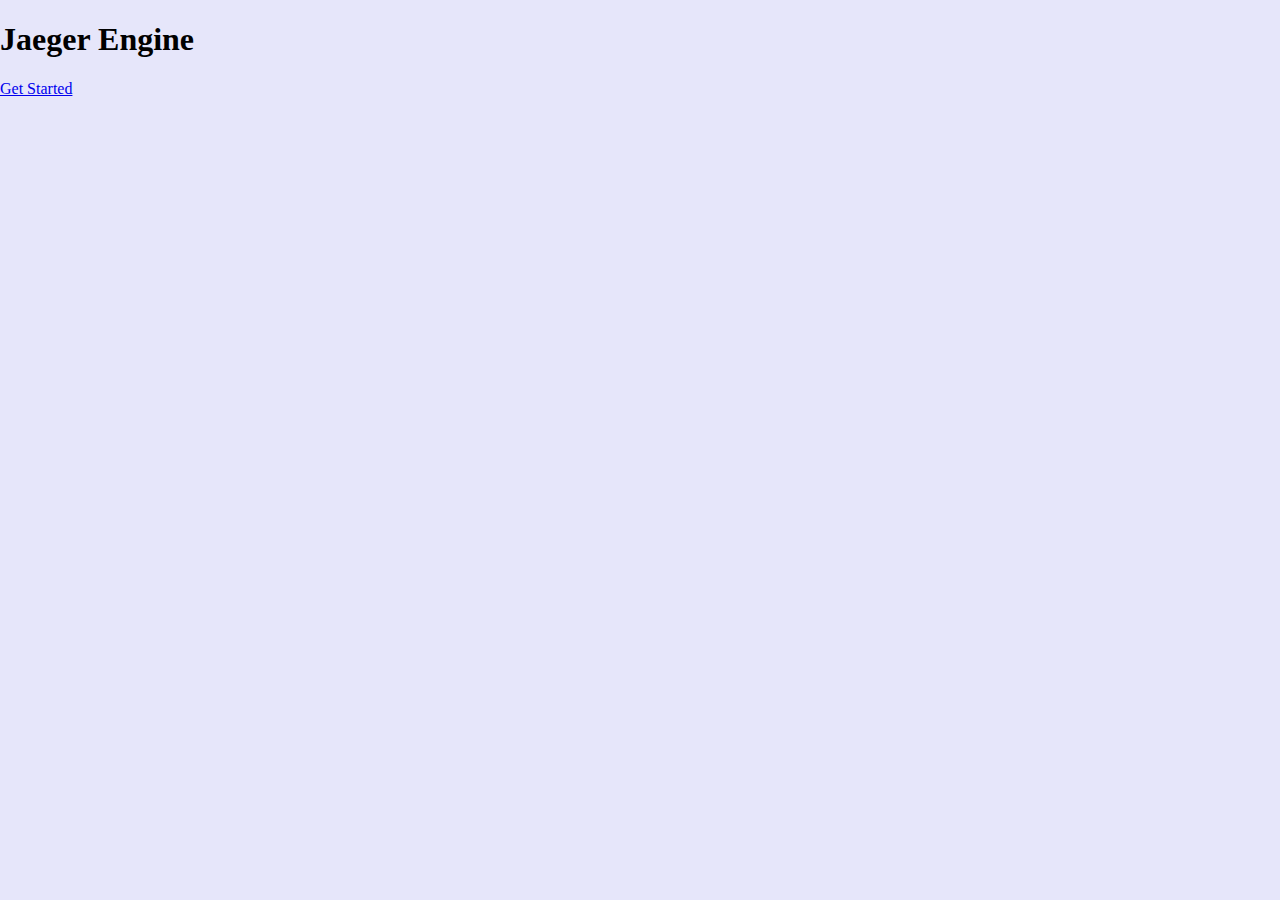
==== public/index.html @ 60449df6 "moved to prod" ====
<!DOCTYPE html>
<html>
  <head>
    <meta charset="utf-8">
    <meta name="viewport" content="width=device-width, initial-scale=1, user-scalable=no">
    <meta name="description" content="Project by Michael Abia">
    <meta name="keywords" content="Javascript, Game, Engine, Michael Abia, Jaeger Engine">
    <meta property="og:title" content="Jaeger Engine">
    <meta property="og:type" content="Website">
    <meta property="og:url" content="https://jaeger-engine.web.app">
    <meta property="og:image:width" content="225">
    <meta property="og:image:height" content="225">
    <meta property="og:image:alt" content="Jaeger Engine">
    <meta property="og:image:secure_url" content="https://jaeger-engine.web.app/assets/jaeger-engine.png">
    <meta property="og:image:type" content="image/png">
    <meta property="og:site_name" content="Jaeger-Engine">
    <link rel="icon" type="image/png" href="assets/favicon-32x32.png" sizes="32x32">
    <link rel="stylesheet" href="assets/main.css"/>
    <title>Jaeger Engine</title>

  </head>
  <body>
    <div>
      <h1>Jaeger Engine</h1>
      <a target="_blank" href="game_editor.html">Get Started</a>
    </div>
  </body>
</html>
---- public/assets/main.css ----
body {
    background-color:lavender;
    margin: 0px;
}
section {
    display: flex;
}
#nocode {
    display: block;
    width: 60vw;
    height: 100vh;
}
#screen {
    background-color: white;
    width: 100%;
    height: 60%;
    margin: 0px;
    display: block;
}
#menu {
    margin: 0px;
}
#code {
    width: 40vw;
    height: 100vh;
    display: block;
}
#popup{
    display: none;
    background-color: rgba(0, 0, 0, 0.5);
    position: fixed;
    align-items: center;
    top: 10vh;
    right: 20vw;
    left: 20vw;
    bottom: 10vh;
}
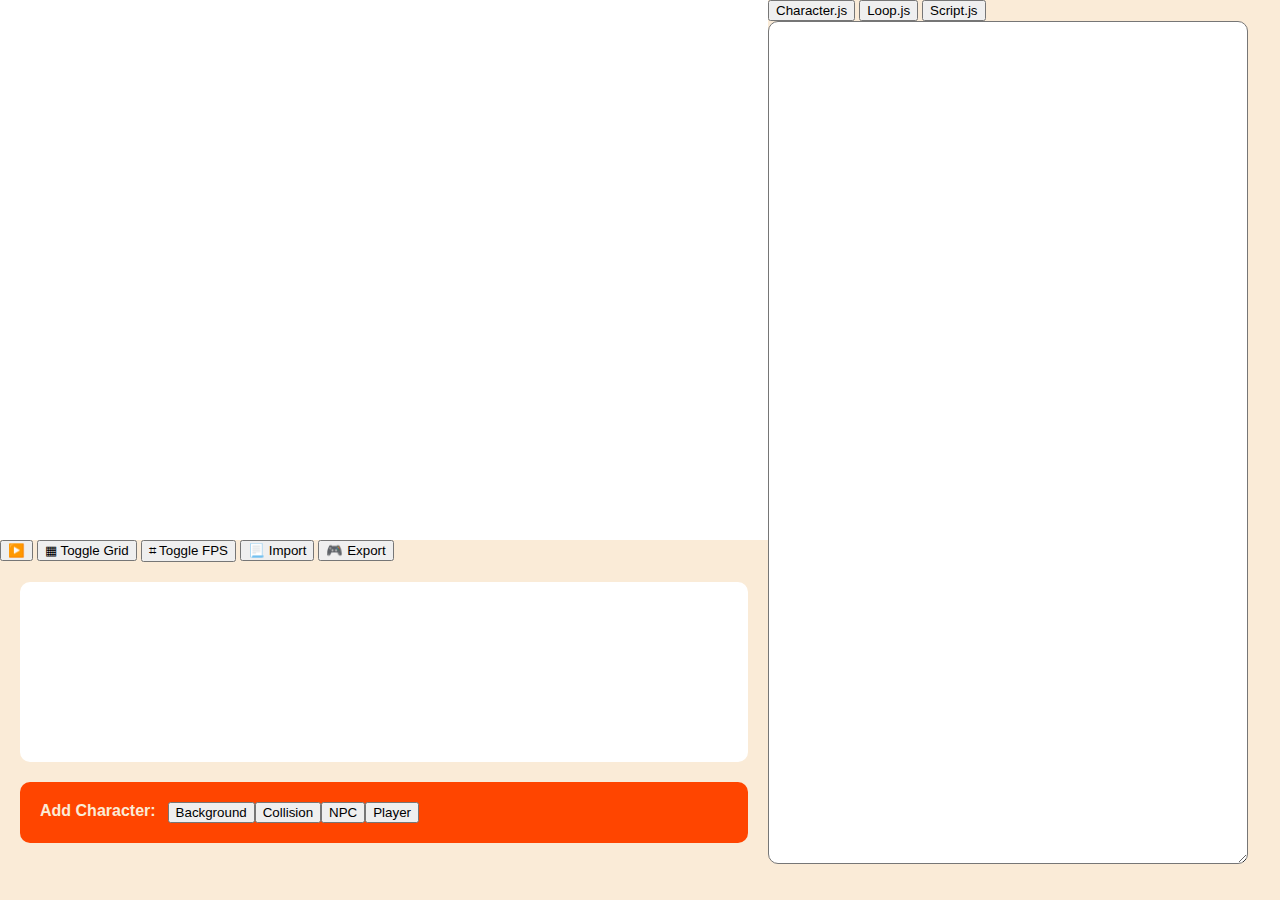
==== commit 0d6d60b6: "made way for tabs" ====
--- a/public/index.html
+++ b/public/index.html
@@ -1,28 +1,87 @@
 <!DOCTYPE html>
 <html>
-  <head>
-    <meta charset="utf-8">
-    <meta name="viewport" content="width=device-width, initial-scale=1, user-scalable=no">
-    <meta name="description" content="Project by Michael Abia">
-    <meta name="keywords" content="Javascript, Game, Engine, Michael Abia, Jaeger Engine">
-    <meta property="og:title" content="Jaeger Engine">
-    <meta property="og:type" content="Website">
-    <meta property="og:url" content="https://jaeger-engine.web.app">
-    <meta property="og:image:width" content="225">
-    <meta property="og:image:height" content="225">
-    <meta property="og:image:alt" content="Jaeger Engine">
-    <meta property="og:image:secure_url" content="https://jaeger-engine.web.app/assets/jaeger-engine.png">
-    <meta property="og:image:type" content="image/png">
-    <meta property="og:site_name" content="Jaeger-Engine">
-    <link rel="icon" type="image/png" href="assets/favicon-32x32.png" sizes="32x32">
-    <link rel="stylesheet" href="assets/main.css"/>
-    <title>Jaeger Engine</title>
+    <head>
+        <meta charset="utf-8">
+        <meta name="viewport" content="width=device-width, initial-scale=1, user-scalable=no">
+        <meta name="description" content="Project by Michael Abia">
+        <meta name="keywords" content="Javascript, Game, Engine, Michael Abia, Jaeger Engine">
+        <meta content="https://twitter.com/brinmoHQ" property="og:see_also" />
+		<!-- Twitter data -->
+		<meta name="twitter:card" content="summary_large_image" />
+		<meta name="twitter:site" content="@michael_abia_v1" />
+		<meta name="twitter:creator" content="@michael_abia_v1" />
+		<meta name="twitter:title" content="Jaeger Engine" />
+		<meta name="twitter:description" content="a javascript game engine" />
+		<meta name="twitter:image" content="https://jaeger-engine.web.app/assets/jaeger-engine.png" />
+		<meta name="twitter:image:width" content="315" />
+		<meta name="twitter:image:height" content="600" />
+		<meta name="twitter:image:alt" content="Brinmo" />
+        <meta property="og:title" content="Jaeger Engine">
+        <meta property="og:type" content="Website">
+        <meta property="og:url" content="https://jaeger-engine.web.app">
+        <meta property="og:image:width" content="315">
+        <meta property="og:image:height" content="600">
+        <meta property="og:image:alt" content="Jaeger Engine">
+        <meta property="og:image:secure_url" content="https://jaeger-engine.web.app/assets/jaeger-engine.png">
+        <meta property="og:image:type" content="image/png">
+        <meta property="og:site_name" content="Jaeger-Engine">
+        <link rel="icon" type="image/png" href="assets/favicon-32x32.png" sizes="32x32">
+        <link rel="stylesheet" href="assets/main.css"/>
+        <script src="game_engine.js"></script>
+        <title>Jaeger Engine</title>
+    </head>
+    <body>
+        <section>
+            <div id="nocode">
+                <canvas id="screen"></canvas>
+                <div id="menu">
+                    <button id="togglegame" onclick="toggleGame()">▶️</button>
+                    <button onclick="togglePositions()">▦ Toggle Grid</button>
+                    <button onclick="toggleFPS()">⌗ Toggle FPS</button>
+                    <button onclick="importGame()">📃 Import</button>
+                    <button onclick="exportGame()">🎮 Export</button>
+                </div>
+                <div id="charactermenu">
+                    <div id="list">
+                    </div>
+                    <div id="type">
+                        <div style="color: antiquewhite; font-weight: bold; font-family: sans-serif;">Add Character: </div>
+                        &nbsp;&nbsp;&nbsp;
+                        <button onclick="createCharacter('b')">Background</button>
+                        <button onclick="createCharacter('c')">Collision</button>
+                        <button onclick="createCharacter('n')">NPC</button>
+                        <button onclick="createCharacter('p')">Player</button>
+                    </div>
+                </div>
+                <div id="loopmenu">
 
-  </head>
-  <body>
-    <div>
-      <h1>Jaeger Engine</h1>
-      <a target="_blank" href="game_editor.html">Get Started</a>
-    </div>
-  </body>
-</html>
+                </div>
+                <div id="scriptmenu">
+
+                </div>
+            </div>
+            <div id="code">
+                <div>
+                    <button onclick="openTab('character.js')">Character.js</button>
+                    <button onclick="openTab('loop.js')">Loop.js</button>
+                    <button onclick="openTab('script.js')">Script.js</button>
+                </div>
+                <textarea id="charactertab">
+
+                </textarea>
+                <textarea id="looptab">
+
+                </textarea>
+                <textarea id="scripttab">
+
+                </textarea>
+            </div>
+        </section>
+        <div id="popup">
+        </div>
+    </body>
+    <!--Scripts to be generated/read-->
+    <script src="characters.js" defer></script>
+    <script src="loop.js" defer></script>
+    <script src="script.js" defer></script>
+</html>--- a/public/assets/main.css
+++ b/public/assets/main.css
@@ -1,5 +1,20 @@
+#home {
+    background: url(jaeger-engine.png) no-repeat center center fixed; 
+    -webkit-background-size: cover;
+    -moz-background-size: cover;
+    -o-background-size: cover;
+    background-size: cover;
+    font-family: sans-serif;
+}
+#start {
+    background-color: white;
+    padding: 10px;
+    border-radius: 50px;
+    text-decoration: none;
+    font-size: medium;
+}
 body {
-    background-color:lavender;
+    background-color: antiquewhite;
     margin: 0px;
 }
 section {
@@ -25,6 +40,20 @@
     height: 100vh;
     display: block;
 }
+#type{
+    display: flex;
+    border-radius: 10px;
+    margin: 20px;
+    padding: 20px;
+    background-color: orangered;
+}
+#list{
+    height: 20vh; 
+    width: 60vw-40px;
+    border-radius: 10px;
+    margin: 20px;
+    background-color: white;
+}
 #popup{
     display: none;
     background-color: rgba(0, 0, 0, 0.5);
@@ -34,4 +63,31 @@
     right: 20vw;
     left: 20vw;
     bottom: 10vh;
+}
+#charactertab {
+    height: 93vh; 
+    width: 37vw;
+    display: block;
+    border-radius: 10px;
+}
+#looptab {
+    height: 93vh; 
+    width: 37vw;
+    display: none;
+    border-radius: 10px;
+}
+#scripttab {
+    height: 93vh; 
+    width: 37vw;
+    display: none;
+    border-radius: 10px;
+}
+#charactermenu{
+    display: block;
+}
+#loopmenu {
+    display: none;
+}
+#scriptmenu {
+    display: none;
 }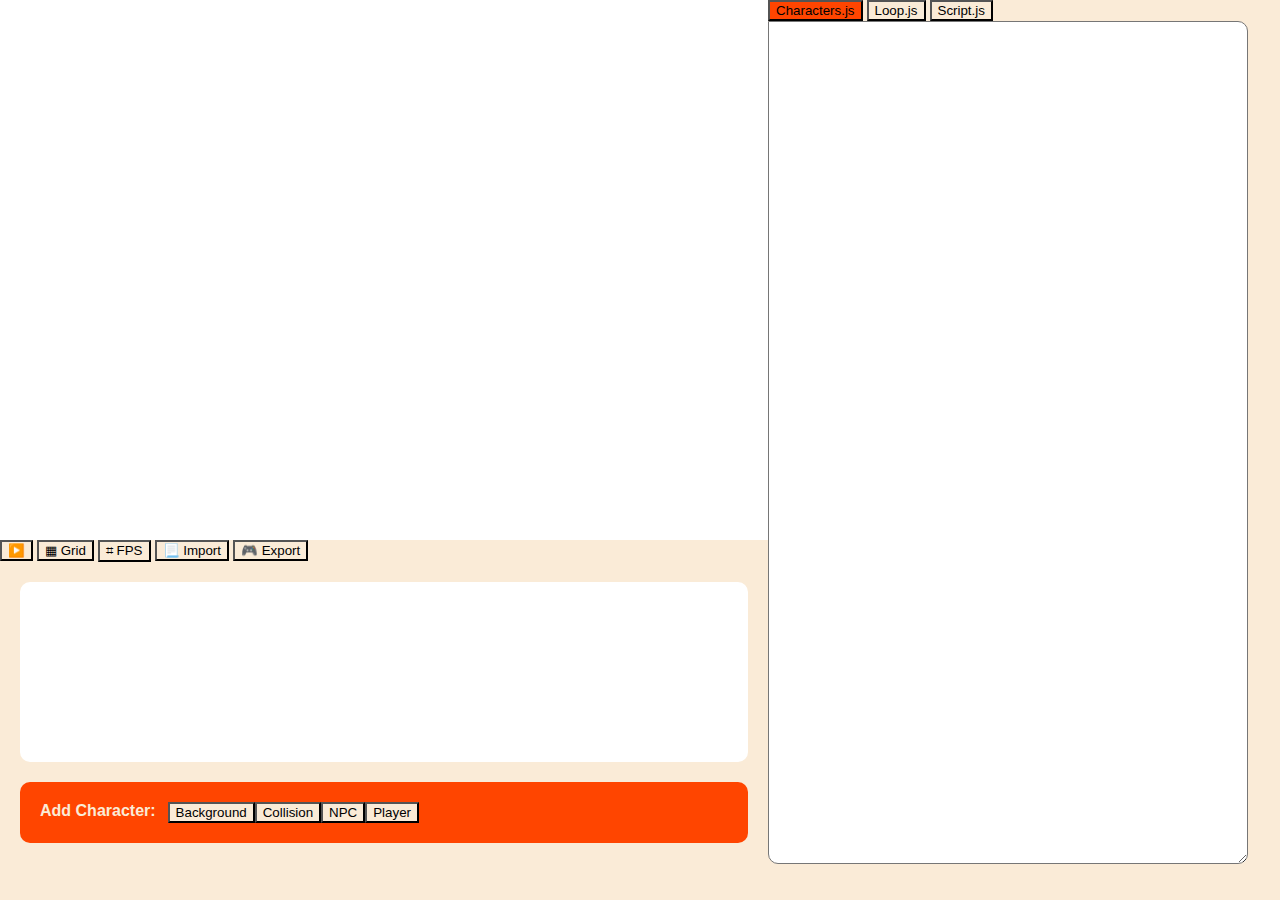
==== commit a528f008: "editor ui update" ====
--- a/public/index.html
+++ b/public/index.html
@@ -5,7 +5,7 @@
         <meta name="viewport" content="width=device-width, initial-scale=1, user-scalable=no">
         <meta name="description" content="Project by Michael Abia">
         <meta name="keywords" content="Javascript, Game, Engine, Michael Abia, Jaeger Engine">
-        <meta content="https://twitter.com/brinmoHQ" property="og:see_also" />
+        <meta content="https://twitter.com/michael_abia_v1" property="og:see_also" />
 		<!-- Twitter data -->
 		<meta name="twitter:card" content="summary_large_image" />
 		<meta name="twitter:site" content="@michael_abia_v1" />
@@ -30,14 +30,14 @@
         <script src="game_engine.js"></script>
         <title>Jaeger Engine</title>
     </head>
-    <body>
+    <body onload="openTab('characters.js')">
         <section>
             <div id="nocode">
                 <canvas id="screen"></canvas>
                 <div id="menu">
                     <button id="togglegame" onclick="toggleGame()">▶️</button>
-                    <button onclick="togglePositions()">▦ Toggle Grid</button>
-                    <button onclick="toggleFPS()">⌗ Toggle FPS</button>
+                    <button onclick="togglePositions()">▦ Grid</button>
+                    <button onclick="toggleFPS()">⌗ FPS</button>
                     <button onclick="importGame()">📃 Import</button>
                     <button onclick="exportGame()">🎮 Export</button>
                 </div>
@@ -62,19 +62,13 @@
             </div>
             <div id="code">
                 <div>
-                    <button onclick="openTab('character.js')">Character.js</button>
-                    <button onclick="openTab('loop.js')">Loop.js</button>
-                    <button onclick="openTab('script.js')">Script.js</button>
+                    <button id="ct" onclick="openTab('characters.js')">Characters.js</button>
+                    <button id="lt" onclick="openTab('loop.js')">Loop.js</button>
+                    <button id="st" onclick="openTab('script.js')">Script.js</button>
                 </div>
-                <textarea id="charactertab">
-
-                </textarea>
-                <textarea id="looptab">
-
-                </textarea>
-                <textarea id="scripttab">
-
-                </textarea>
+                <textarea id="charactertab"></textarea>
+                <textarea id="looptab"></textarea>
+                <textarea id="scripttab"></textarea>
             </div>
         </section>
         <div id="popup">
--- a/public/assets/main.css
+++ b/public/assets/main.css
@@ -64,25 +64,22 @@
     left: 20vw;
     bottom: 10vh;
 }
-#charactertab {
+textarea {
     height: 93vh; 
     width: 37vw;
+    border-radius: 10px;
+    border-top-left-radius: 0px;
+}
+#charactertab {
     display: block;
-    border-radius: 10px;
 }
 #looptab {
-    height: 93vh; 
-    width: 37vw;
     display: none;
-    border-radius: 10px;
 }
 #scripttab {
-    height: 93vh; 
-    width: 37vw;
     display: none;
-    border-radius: 10px;
 }
-#charactermenu{
+#charactermenu {
     display: block;
 }
 #loopmenu {
@@ -90,4 +87,10 @@
 }
 #scriptmenu {
     display: none;
+}
+button {
+    background-color: antiquewhite;
+}
+button:hover {
+    background-color: orangered;
 }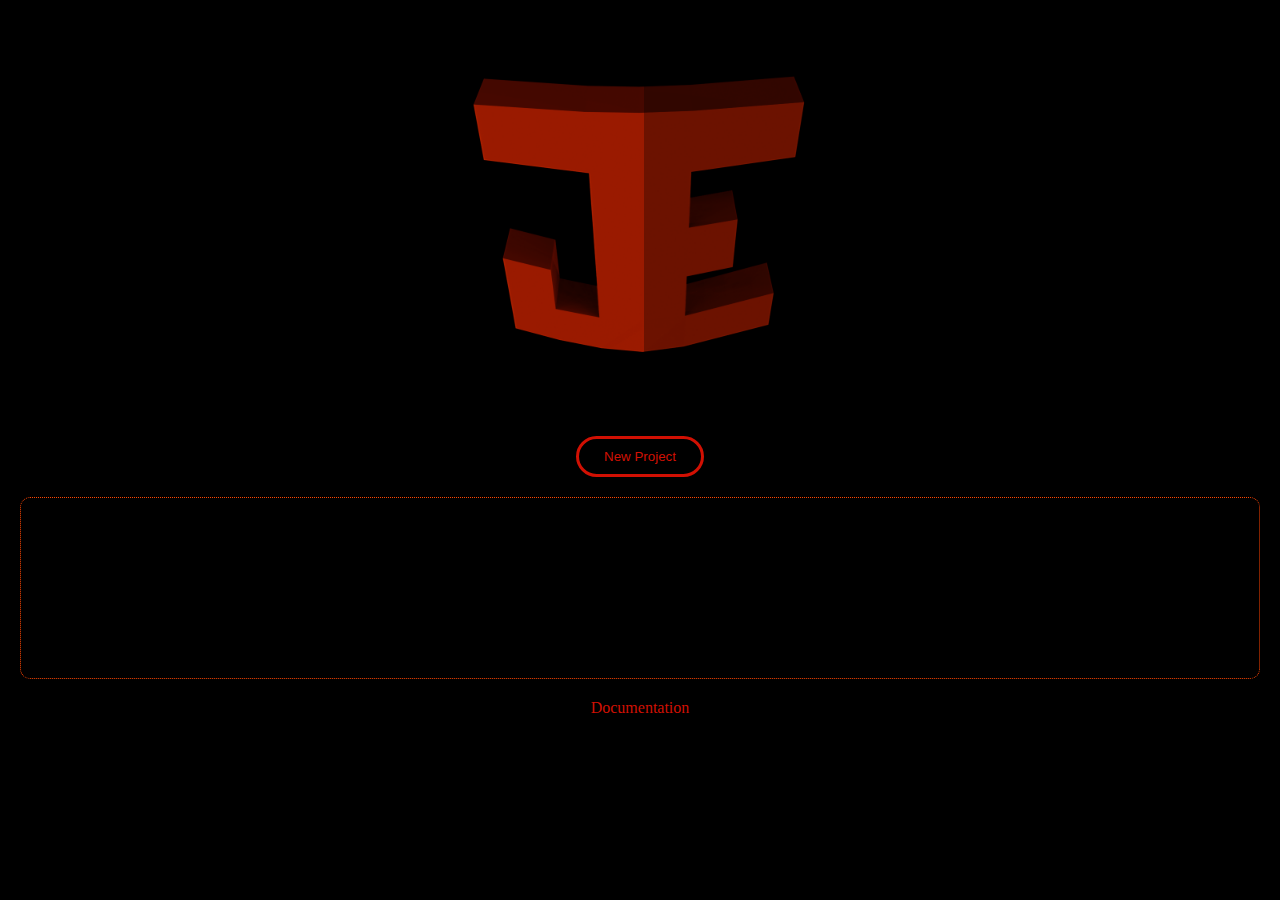
==== commit 3588748f: "updated project picker" ====
--- a/public/index.html
+++ b/public/index.html
@@ -27,55 +27,39 @@
         <meta property="og:site_name" content="Jaeger-Engine">
         <link rel="icon" type="image/png" href="assets/favicon-32x32.png" sizes="32x32">
         <link rel="stylesheet" href="assets/main.css"/>
-        <script src="game_engine.js"></script>
         <title>Jaeger Engine</title>
     </head>
-    <body onload="openTab('characters.js')">
-        <section>
-            <div id="nocode">
-                <canvas id="screen"></canvas>
-                <div id="menu">
-                    <button id="togglegame" onclick="toggleGame()">▶️</button>
-                    <button onclick="togglePositions()">▦ Grid</button>
-                    <button onclick="toggleFPS()">⌗ FPS</button>
-                    <button onclick="importGame()">📃 Import</button>
-                    <button onclick="exportGame()">🎮 Export</button>
+    <body>
+        <div id="home">
+            <img src="assets/jaeger-engine.png" id="logo" draggable="false"/>
+            <button id="start" onclick="showTemplates()">New Project</button>
+            <div id="plist" class="list" style="border-color: orangered;">
+                
+            </div>
+            <a href="https://github.com/LearningMike/Jaeger-Engine" target="_blank">Documentation</a>
+        </div>
+        <div id="templates">
+            <div style="margin: 2vw;">
+                <input id="pname" type="text" style="padding: 20px; width: 600px;" placeholder="Insert Game Name"/>
+            </div>
+            <div style="display: inline-flex; margin-left: 2vw; margin-right: 2vw;">
+                <h1 style="margin-right: 20vw; color: #FFFFFF33;">2D</h1>
+                <h1 style="margin-left: 20vw; color: #FFFFFF33;">3D</h1>
+            </div>
+            <div style="display: flex;">
+                <div class="td">
+                    <div class="tile" onclick="useTemplate('2d', 'blank')"><img src="assets/blank-template.png"/><br/>blank project</div>
+                    <div class="tile" onclick="useTemplate('2d', 'ground')"><img src="assets/favicon-32x32.png"/><br/>ground project</div>
+                    <div class="tile" onclick="useTemplate('2d', 'platformer')"><img src="assets/favicon-32x32.png"/><br/>platformer project</div>
+                    <div class="tile" onclick="useTemplate('2d', 'vertical')"><img src="assets/favicon-32x32.png"/><br/>vertical project</div>
+                    <div class="tile" onclick="useTemplate('2d', 'horizontal')"><img src="assets/favicon-32x32.png"/><br/>horizontal project</div>
+                    <div class="tile" onclick="useTemplate('2d', 'isometric')"><img src="assets/favicon-32x32.png"/><br/>isometric project</div>
+                    <div class="tile" onclick="useTemplate('2d', 'quake')"><img src="assets/favicon-32x32.png"/><br/>quake project</div>
                 </div>
-                <div id="charactermenu">
-                    <div id="list">
-                    </div>
-                    <div id="type">
-                        <div style="color: antiquewhite; font-weight: bold; font-family: sans-serif;">Add Character: </div>
-                        &nbsp;&nbsp;&nbsp;
-                        <button onclick="createCharacter('b')">Background</button>
-                        <button onclick="createCharacter('c')">Collision</button>
-                        <button onclick="createCharacter('n')">NPC</button>
-                        <button onclick="createCharacter('p')">Player</button>
-                    </div>
-                </div>
-                <div id="loopmenu">
-
-                </div>
-                <div id="scriptmenu">
-
-                </div>
+                <div class="td"></div>
             </div>
-            <div id="code">
-                <div>
-                    <button id="ct" onclick="openTab('characters.js')">Characters.js</button>
-                    <button id="lt" onclick="openTab('loop.js')">Loop.js</button>
-                    <button id="st" onclick="openTab('script.js')">Script.js</button>
-                </div>
-                <textarea id="charactertab"></textarea>
-                <textarea id="looptab"></textarea>
-                <textarea id="scripttab"></textarea>
-            </div>
-        </section>
-        <div id="popup">
+            <button onclick="closeTemplates()" style="padding: 10px; position: fixed; top: 0px; left: 0px; right: 0px; right: 0px; font-size: large; font-weight: bold;">✕</button>
         </div>
     </body>
-    <!--Scripts to be generated/read-->
-    <script src="characters.js" defer></script>
-    <script src="loop.js" defer></script>
-    <script src="script.js" defer></script>
+    <script src="projects.js"></script>
 </html>--- a/public/assets/main.css
+++ b/public/assets/main.css
@@ -1,20 +1,9 @@
-#home {
-    background: url(jaeger-engine.png) no-repeat center center fixed; 
-    -webkit-background-size: cover;
-    -moz-background-size: cover;
-    -o-background-size: cover;
-    background-size: cover;
-    font-family: sans-serif;
-}
-#start {
-    background-color: white;
-    padding: 10px;
-    border-radius: 50px;
-    text-decoration: none;
+html {
     font-size: medium;
 }
 body {
-    background-color: antiquewhite;
+    background-color: black;
+    color: antiquewhite;
     margin: 0px;
 }
 section {
@@ -26,7 +15,7 @@
     height: 100vh;
 }
 #screen {
-    background-color: white;
+    background-color: black;
     width: 100%;
     height: 60%;
     margin: 0px;
@@ -34,6 +23,9 @@
 }
 #menu {
     margin: 0px;
+    border-top: dotted;
+    border-width: thin;
+    border-color: antiquewhite;
 }
 #code {
     width: 40vw;
@@ -47,28 +39,28 @@
     padding: 20px;
     background-color: orangered;
 }
-#list{
+.list{
     height: 20vh; 
     width: 60vw-40px;
     border-radius: 10px;
+    border: dotted;
+    border-width: thin;
+    border-color: antiquewhite;
     margin: 20px;
-    background-color: white;
-}
-#popup{
-    display: none;
-    background-color: rgba(0, 0, 0, 0.5);
-    position: fixed;
-    align-items: center;
-    top: 10vh;
-    right: 20vw;
-    left: 20vw;
-    bottom: 10vh;
+    background-color: black;
+    text-align: left;
 }
 textarea {
     height: 93vh; 
     width: 37vw;
     border-radius: 10px;
     border-top-left-radius: 0px;
+    background-color: black;
+    color: antiquewhite;
+    white-space: pre;
+}
+textarea:hover {
+    cursor: text;
 }
 #charactertab {
     display: block;
@@ -89,8 +81,91 @@
     display: none;
 }
 button {
-    background-color: antiquewhite;
+    background-color: black;
+    color: antiquewhite;
 }
 button:hover {
     background-color: orangered;
+    cursor: pointer;
+}
+#popup{
+    display: none;
+    background-color: rgba(0, 0, 0, 0.5);
+    position: fixed;
+    align-items: center;
+    top: 10vh;
+    right: 20vw;
+    left: 20vw;
+    bottom: 10vh;
+}
+#stat {
+    position: fixed;
+    top: 0px;
+    left: 0px;
+    font-size: small;
+}
+#home {
+    width: 100vw;
+    align-content: center;
+    text-align: center;
+}
+#logo {
+    width: 60vw;
+    margin-left: 20vw;
+    margin-right: 20vw;
+}
+#start {
+    background-color: black;
+    color: #d11003;
+    padding: 10px 25px;
+    border-radius: 50px;
+    border: solid;
+    text-align: center;
+    text-decoration: none;
+    display: inline-block;
+} 
+#start:hover, #start:active {
+    background-color: #600001;
+}
+a {
+    text-decoration: none;
+    color: #d11003;
+}
+a:hover {
+    text-decoration: underline;
+}
+.tile {
+    display: inline-block;
+    padding: 15px;
+    margin: 5px;
+    color: #d11003;
+}
+.tile:hover {
+    cursor: pointer;
+    border-bottom: dotted;
+    border-bottom-width: thin;
+    border-color: #d11003;
+}
+#templates {
+    display: none;
+    position: fixed;
+    background-color: #00000022;
+    top: 0px;
+    left: 0px;
+    right: 0px;
+    bottom: 0px;
+    padding: 8vw;
+    padding-top: 4vw;
+    text-align: center;
+}
+.td {
+    color: antiquewhite;
+    margin-top: 0vh;
+    margin-bottom: 5vh;
+    height: 60vh;
+    margin-left: 1vw;
+    margin-right: 1vw;
+    width: 40vw;
+    background-color: black;
+    border-radius: 10px;
 }